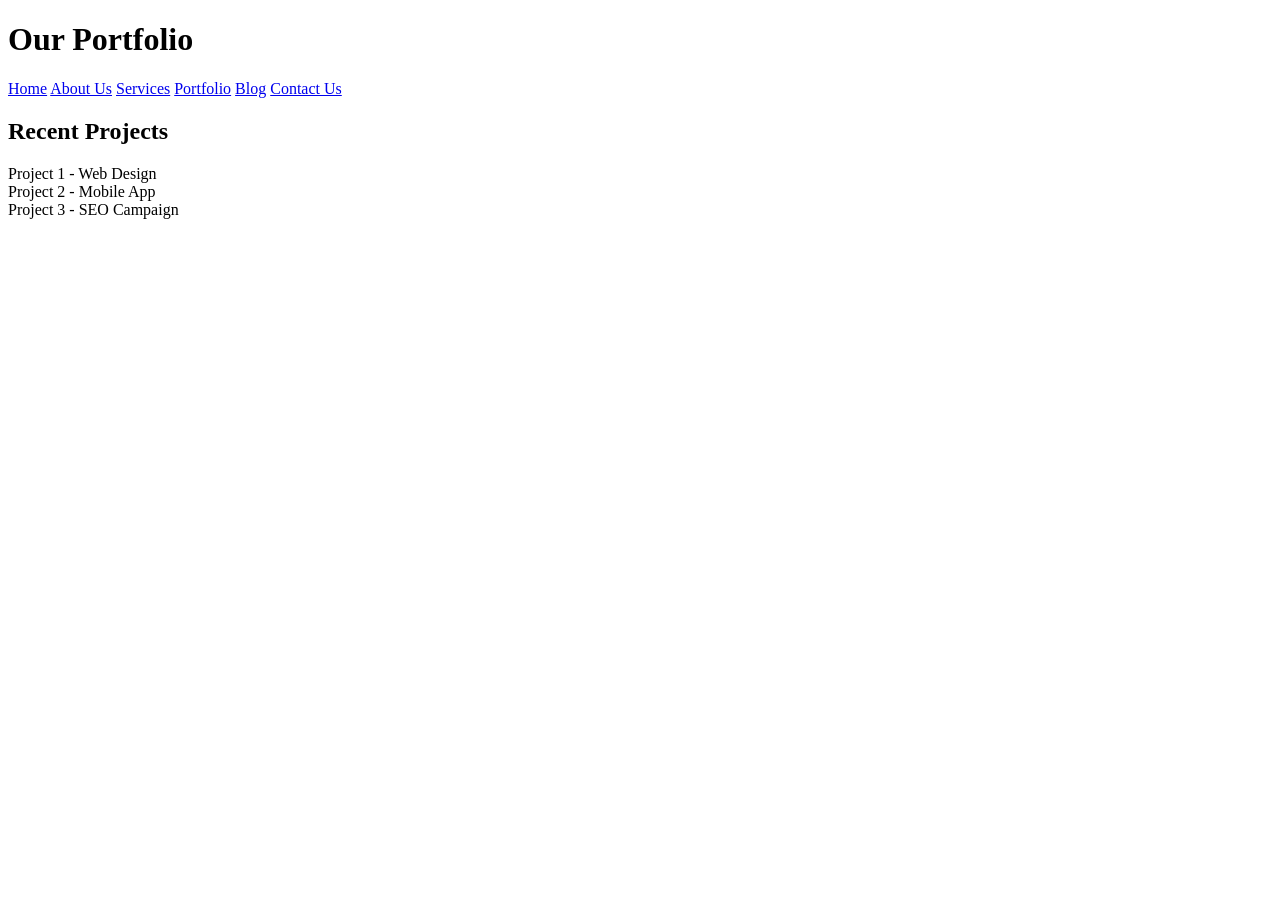
==== src/portfolio.html @ cdce3e62 "Portfolio html and css added" ====
<!DOCTYPE html>
<html lang="en">
<head>
  <meta charset="UTF-8">
  <title>Portfolio - Startup Website</title>
  <link rel="stylesheet" href="styles/portfolio.css">
</head>
<body>
  <header>
    <h1>Our Portfolio</h1>
    <nav>
      <a href="home.html">Home</a>
      <a href="about.html">About Us</a>
      <a href="services.html">Services</a>
      <a href="portfolio.html">Portfolio</a>
      <a href="blog.html">Blog</a>
      <a href="contact.html">Contact Us</a>
    </nav>
  </header>

  <section class="portfolio-items">
    <h2>Recent Projects</h2>
    <div class="item">Project 1 - Web Design</div>
    <div class="item">Project 2 - Mobile App</div>
    <div class="item">Project 3 - SEO Campaign</div>
  </section>
</body>
</html>
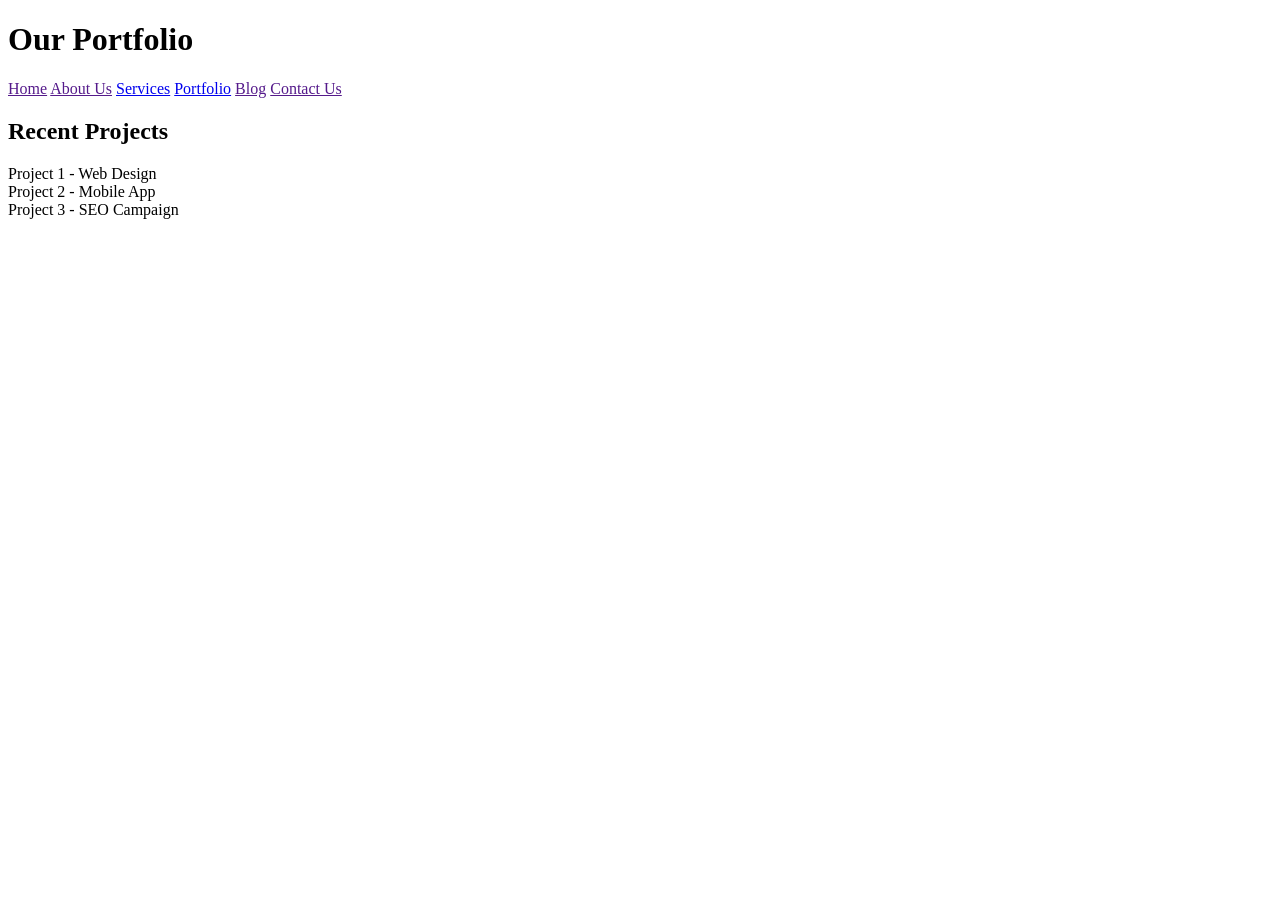
==== commit 84f4e27d: "Update portfolio.html" ====
--- a/src/portfolio.html
+++ b/src/portfolio.html
@@ -9,12 +9,12 @@
   <header>
     <h1>Our Portfolio</h1>
     <nav>
-      <a href="home.html">Home</a>
-      <a href="about.html">About Us</a>
-      <a href="services.html">Services</a>
-      <a href="portfolio.html">Portfolio</a>
-      <a href="blog.html">Blog</a>
-      <a href="contact.html">Contact Us</a>
+      <a href="">Home</a>
+      <a href="">About Us</a>
+      <a href="html">Services</a>
+      <a href="html">Portfolio</a>
+      <a href="">Blog</a>
+      <a href="">Contact Us</a>
     </nav>
   </header>
 
@@ -25,4 +25,4 @@
     <div class="item">Project 3 - SEO Campaign</div>
   </section>
 </body>
-</html>+</html>
